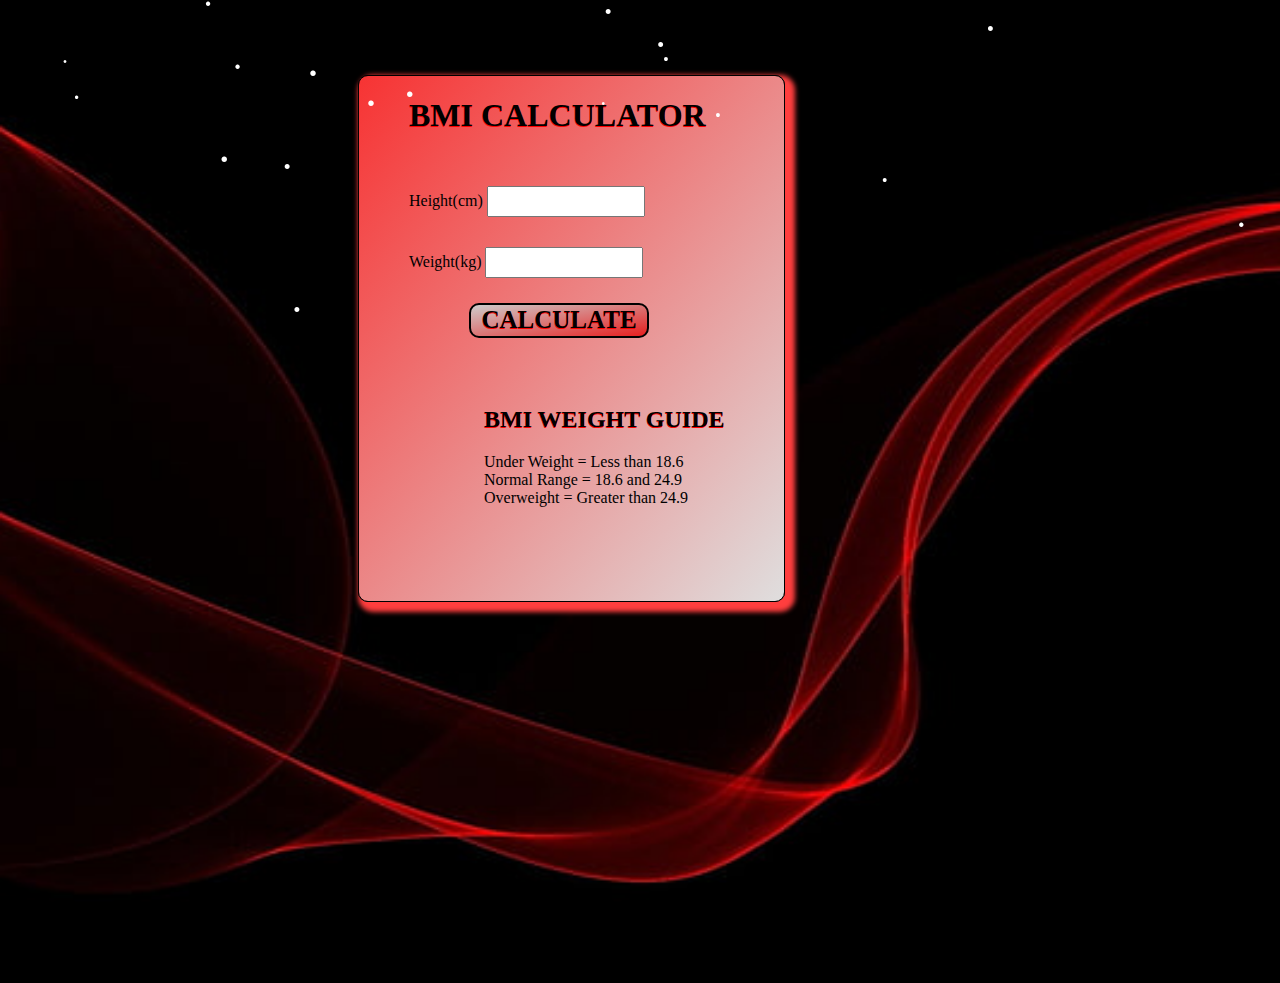
==== index.html @ b223980f "Add files via upload" ====
<!DOCTYPE html>
<html lang="en">
<head>
	<meta charset="UTF-8">
	<meta http-equiv="X-UA-Compatible" content="IE=edge">
	<meta name="viewport" content="width=device-width, initial-scale=1.0">
	<title>BMI Calculator</title>
	<link rel="stylesheet" type="text/css" href="bmi.css">
</head>
<body>
	<div id ="container">
		<h1><span class="des">BMI CALCULATOR</span></h1>
		Height(cm)
		<input type="text" id="cm" > <br/>
		Weight(kg)
		<input type="text" id="kg" > <br/>
		<input type="submit" id="submit" value="Calculate"> <br/><br/>
	  <div id="result"></div>
     <div id ="weightguide">

		  <h2><span class="des"> BMI Weight Guide</span></h2>
			Under Weight = Less than 18.6<br/>
			Normal Range = 18.6 and 24.9<br/>
			Overweight = Greater than 24.9<br/>
	 </div>		
</div>
<script src ="bmi.js"> </script>
</body>
</html>
---- bmi.css ----
#container {

width :375px;
height:525px;
margin-left:350px;
margin-top:75px;
background-color: yellow;
border: 1px solid #000;
/*background: linear-gradient(to bottom right, rgb(119, 118, 118), rgb(255, 184, 184));*/
box-shadow: 5px 5px 5px 5px rgb(255, 62, 62);
border-radius:10px;
padding-left: 50px;
background: linear-gradient(to bottom right, #f73333, rgb(223, 222, 222));
}

#cm {

	width:150px;
	height:25px;
	margin-top: 30px;
   
}

#kg{
    width:150px;
	height:25px;
	margin-top: 30px;
}

#weightguide {

margin-left: 75px;
margin-top: 50px;


}

#result {

	font-size:35px;
	margin-left: 90px;
	color:rgb(14, 14, 15);
	text-shadow: 0 1px red;;
}

#submit{

	width:180px;
	height:35px;
	margin-left:60px;
	margin-top: 25px;
	border-radius: 10px;
	border-style: none;
	
	
	font-size:25px;
	text-transform: uppercase;
  font-weight: bolder;
  color:black;
  background-color: rgb(27, 27, 27);
}
#submit{
	
	/*background-color: rgba(255, 255, 255, 0.5);*/
	background: linear-gradient(to bottom right, rgb(206, 204, 204), rgb(231, 31, 31));
	
	
	border: 2px solid black;
	font-family: "sans-serif";

	text-shadow: 0 1px red;
	transition-property: all;
	transition-duration: .5s;
	align-items: center;
  } 
  #submit:hover
  {
	width:200px;
	box-shadow:0 0 40px rgb(24, 2, 2);
	background-color:rgba(15, 1, 1, 1);}
     
	#submit:disabled{
	cursor: not-allowed;
	border: 2px solid gray;
	background-color: rgba(17, 16, 16, 0.5);
  }
body {

	background-image: url("bg.jpg");
	background-size: cover;
	background-position: center;
	background-repeat: no-repeat;
	height: 100vh;
  }
}

h1{

	padding-left:15px;
	padding-top:25px;
}
.des
{
  text-transform: uppercase;
font-weight: bolder;
    animation:changedes 1s infinite;
	text-shadow: 0 1px red;
}
@keyframes changedes
{
    0%{color: rgb(214, 14, 14);}
   25%{color:rgb(17, 31, 29);}
    50%{color:rgb(233, 192, 12);}
	100%{color:rgb(24, 7, 63);}
   

}
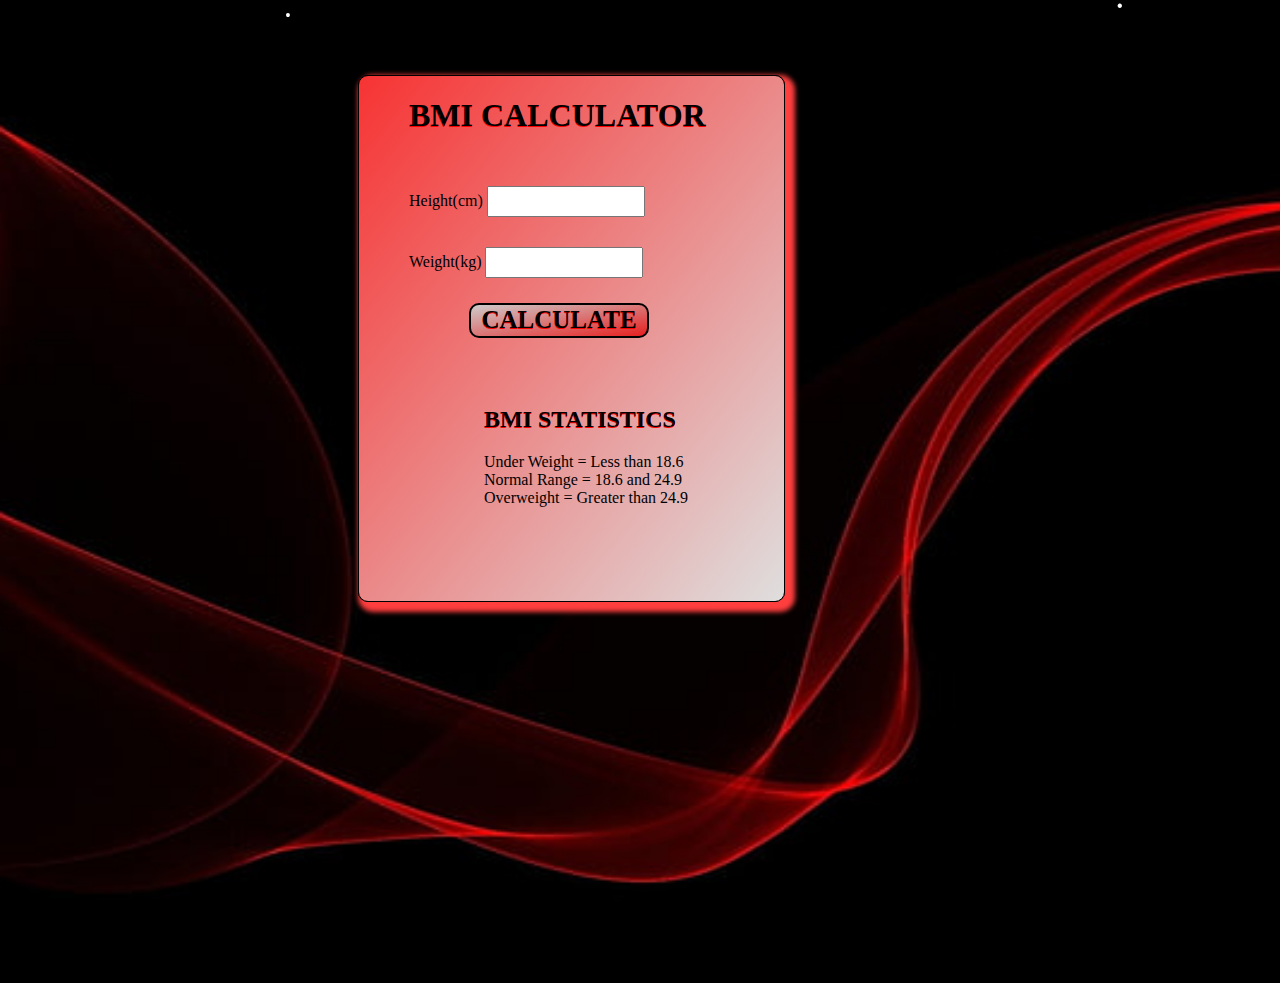
==== commit 41b0d2a2: "Update index.html" ====
--- a/index.html
+++ b/index.html
@@ -18,7 +18,7 @@
 	  <div id="result"></div>
      <div id ="weightguide">
 
-		  <h2><span class="des"> BMI Weight Guide</span></h2>
+		  <h2><span class="des"> BMI Statistics</span></h2>
 			Under Weight = Less than 18.6<br/>
 			Normal Range = 18.6 and 24.9<br/>
 			Overweight = Greater than 24.9<br/>
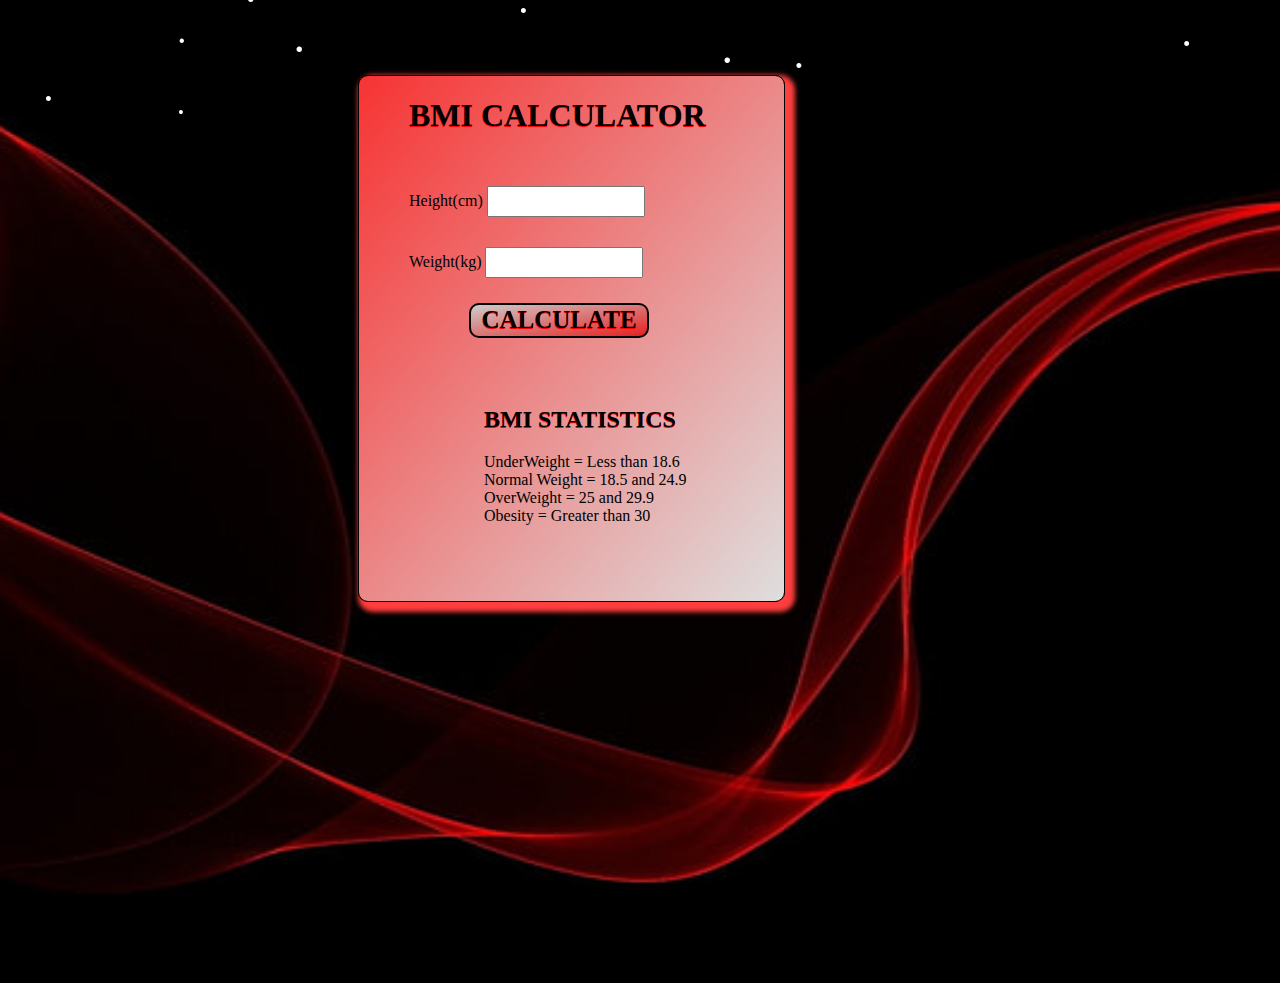
==== commit 44de3861: "Update index.html" ====
--- a/index.html
+++ b/index.html
@@ -19,9 +19,10 @@
      <div id ="weightguide">
 
 		  <h2><span class="des"> BMI Statistics</span></h2>
-			Under Weight = Less than 18.6<br/>
-			Normal Range = 18.6 and 24.9<br/>
-			Overweight = Greater than 24.9<br/>
+			UnderWeight = Less than 18.6<br/>
+			Normal Weight = 18.5 and 24.9<br/>
+	                OverWeight = 25 and 29.9<br/>
+			Obesity = Greater than 30<br/>
 	 </div>		
 </div>
 <script src ="bmi.js"> </script>
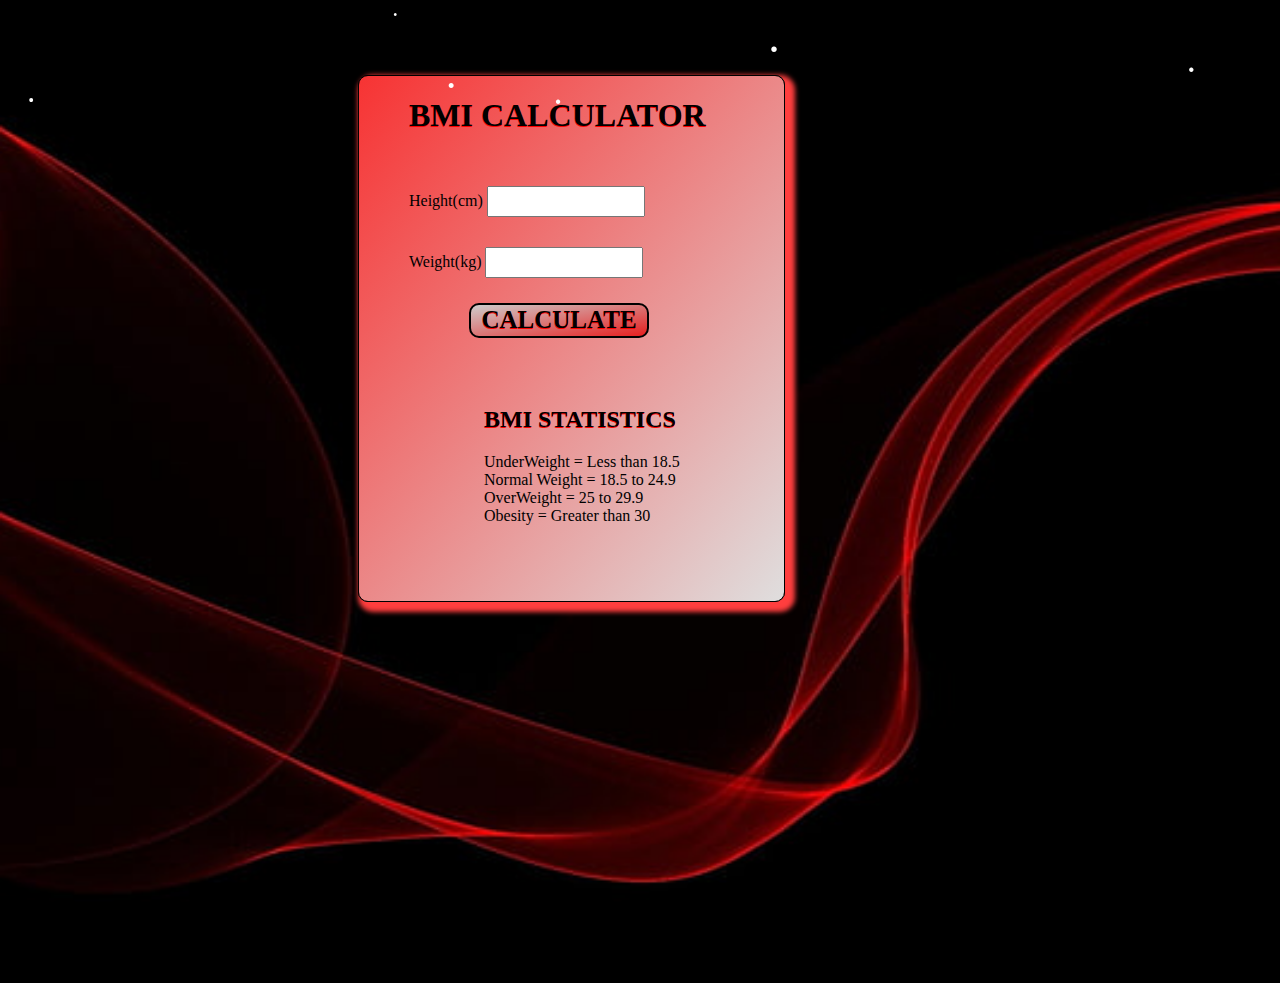
==== commit 7d41e5b9: "Update index.html" ====
--- a/index.html
+++ b/index.html
@@ -19,9 +19,9 @@
      <div id ="weightguide">
 
 		  <h2><span class="des"> BMI Statistics</span></h2>
-			UnderWeight = Less than 18.6<br/>
-			Normal Weight = 18.5 and 24.9<br/>
-	                OverWeight = 25 and 29.9<br/>
+			UnderWeight = Less than 18.5<br/>
+			Normal Weight = 18.5 to 24.9<br/>
+	                OverWeight = 25 to 29.9<br/>
 			Obesity = Greater than 30<br/>
 	 </div>		
 </div>
